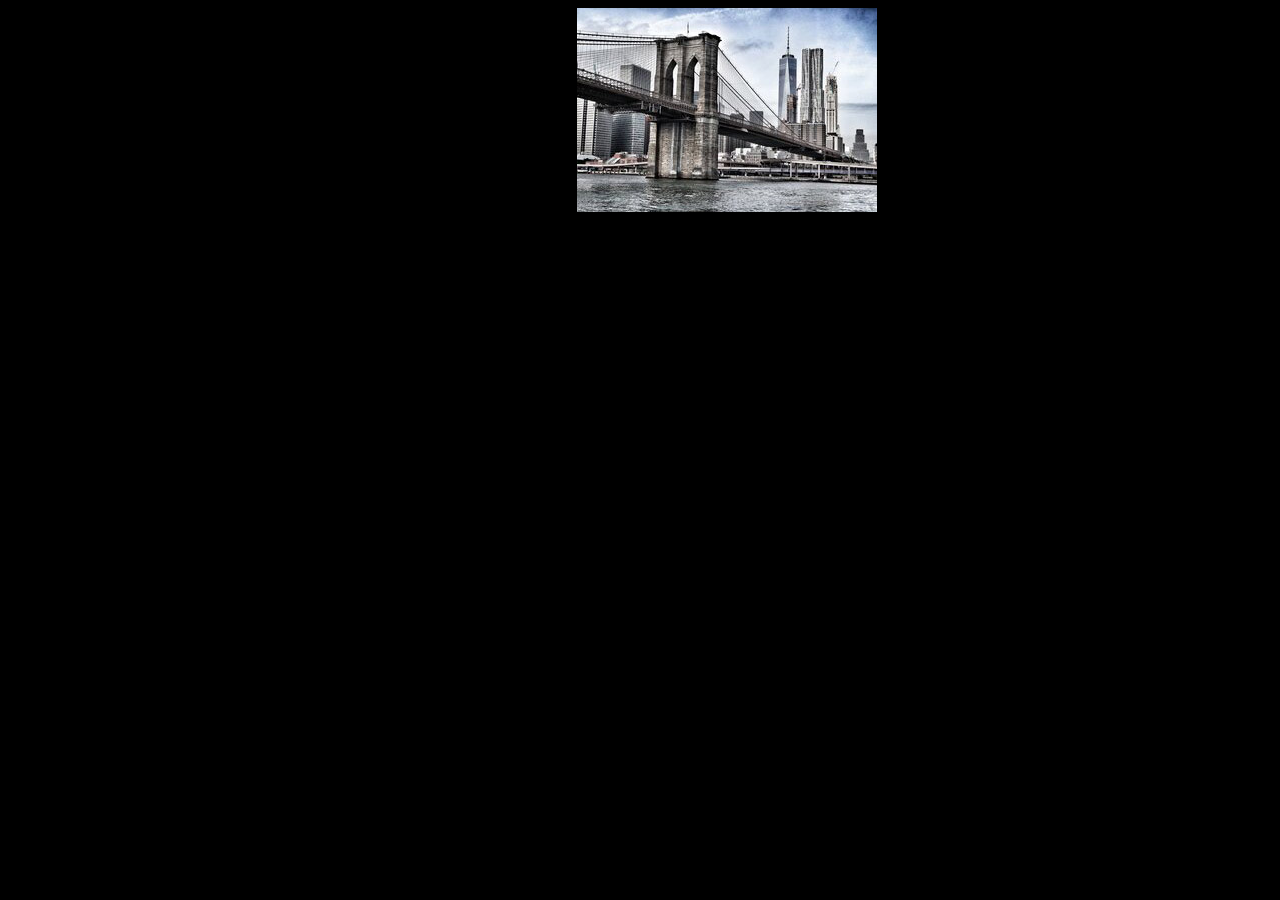
==== ice.html @ 754c7f25 "update" ====
<!DOCTYPE html>
<html lang="en">
<head>
    <meta charset="UTF-8">
    <meta http-equiv="X-UA-Compatible" content="IE=edge">
    <meta name="viewport" content="width=device-width, initial-scale=1.0">
    <title>Ice challenge</title>
    <link rel="stylesheet" href="styles/styles.css">
</head>
<body>
    <section>
        <main class = 'grid'>
            <img src = 'Images/w09_ice_img.jpg' alt = 'CityScape'>
            <div>
                <p></p>
                <h1></h1>
            </div>
            <p></p>
        </main>
    </section>
</body>
</html>
---- styles/styles.css ----
body{
    background-color: black;
}
main{
    background-color: white;
    margin-left: 45%;
    margin-right: 65%;
    display: grid;
    grid-template-columns: 1fr 1fr 1fr;
    grid-template-rows: 1fr 1fr 1fr;
}
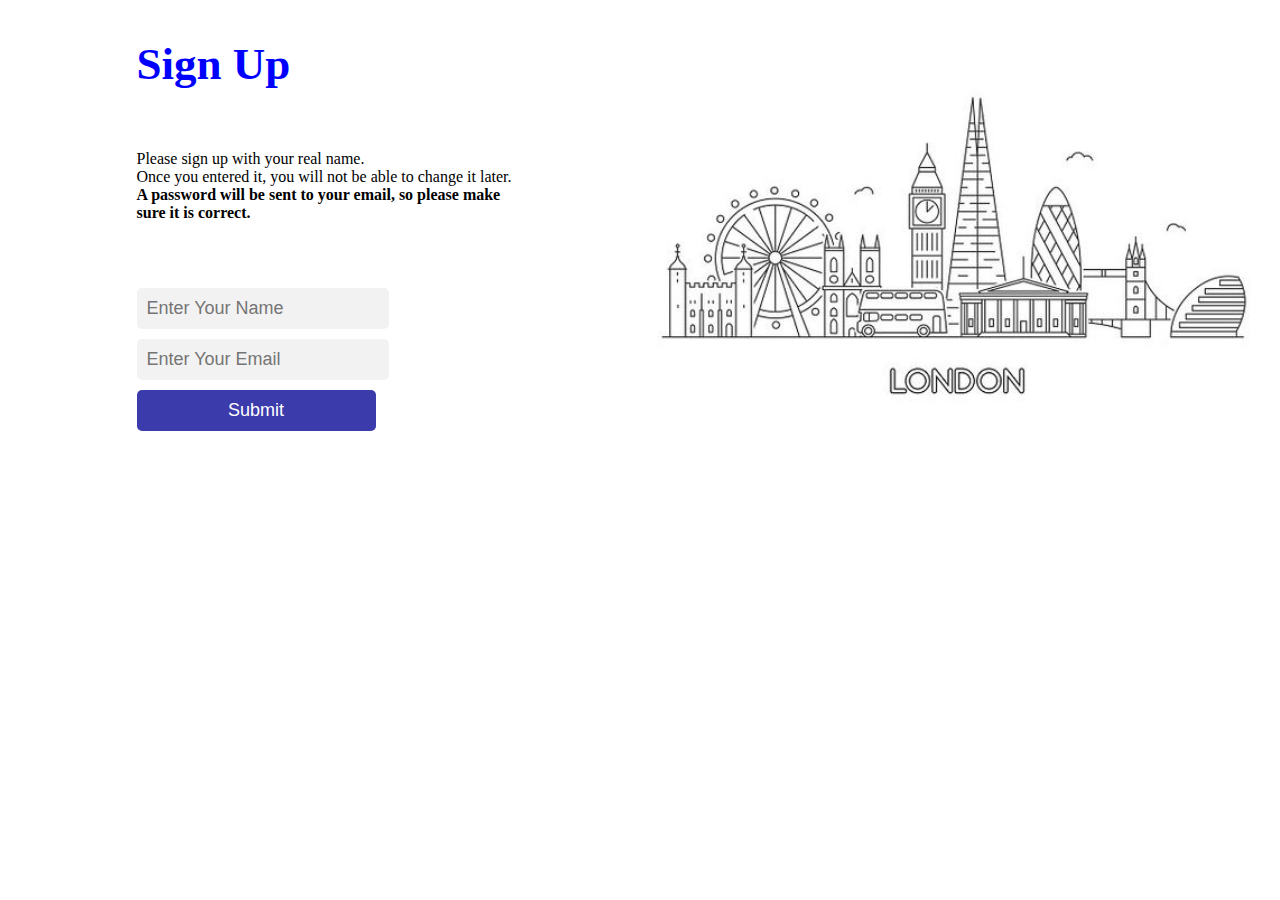
==== commit 0b442862: "update" ====
--- a/ice.html
+++ b/ice.html
@@ -10,12 +10,16 @@
 <body>
     <section>
         <main class = 'grid'>
-            <img src = 'Images/w09_ice_img.jpg' alt = 'CityScape'>
-            <div>
-                <p></p>
-                <h1></h1>
+           <div>
+                <h1>Sign Up</h1>
+                <p>Please sign up with your real name. <br> Once you entered it, you will not be able to change it later.<br><b> A password will be sent to your email, so please make <br>sure it is correct.</b></p>
+                <form>
+                    <input class='input' type="text" id="fname" name="name" placeholder="Enter Your Name"><br>
+                    <input class='input' type="text" id="lname" name="email" placeholder="Enter Your Email"><br>
+                    <input class='submit' type="submit" value="Submit">  
+                </form>
             </div>
-            <p></p>
+            <img src = 'Images/W13.jpg' alt = 'cityscape'>
         </main>
     </section>
 </body>
--- a/styles/styles.css
+++ b/styles/styles.css
@@ -1,11 +1,43 @@
 body{
-    background-color: black;
+    background-color: white;
+    max-width: 1600px;
 }
-main{
-    background-color: white;
-    margin-left: 45%;
-    margin-right: 65%;
-    display: grid;
-    grid-template-columns: 1fr 1fr 1fr;
-    grid-template-rows: 1fr 1fr 1fr;
+.grid{
+display: grid;
+grid-template-columns: 1fr 1fr;
+
+}
+.grid img{
+    width: 100%;
+}
+.grid div{
+    display: block;
+    margin: auto;
+}
+.grid div h1{
+    font-size: 45px;
+    color:blue;
+    font-weight: none;
+    text-decoration: none;
+    padding-bottom: 30px;
+}
+.grid div p{
+    padding-bottom:50px;
+}
+.grid div form .input{
+    border-radius: 5px;
+    margin-bottom: 10px;
+    padding: 10px;
+    font-size: 18px;
+    background-color: rgba(124, 124, 124,.1);
+    border: none;
+}
+.grid div form .submit{
+    border-radius: 5px;
+    font-size: 18px;
+    width: 239.2px;
+    height: 40.8px;
+    border: none;
+    background-color: rgb(59, 59, 172);
+    color: white;
 }